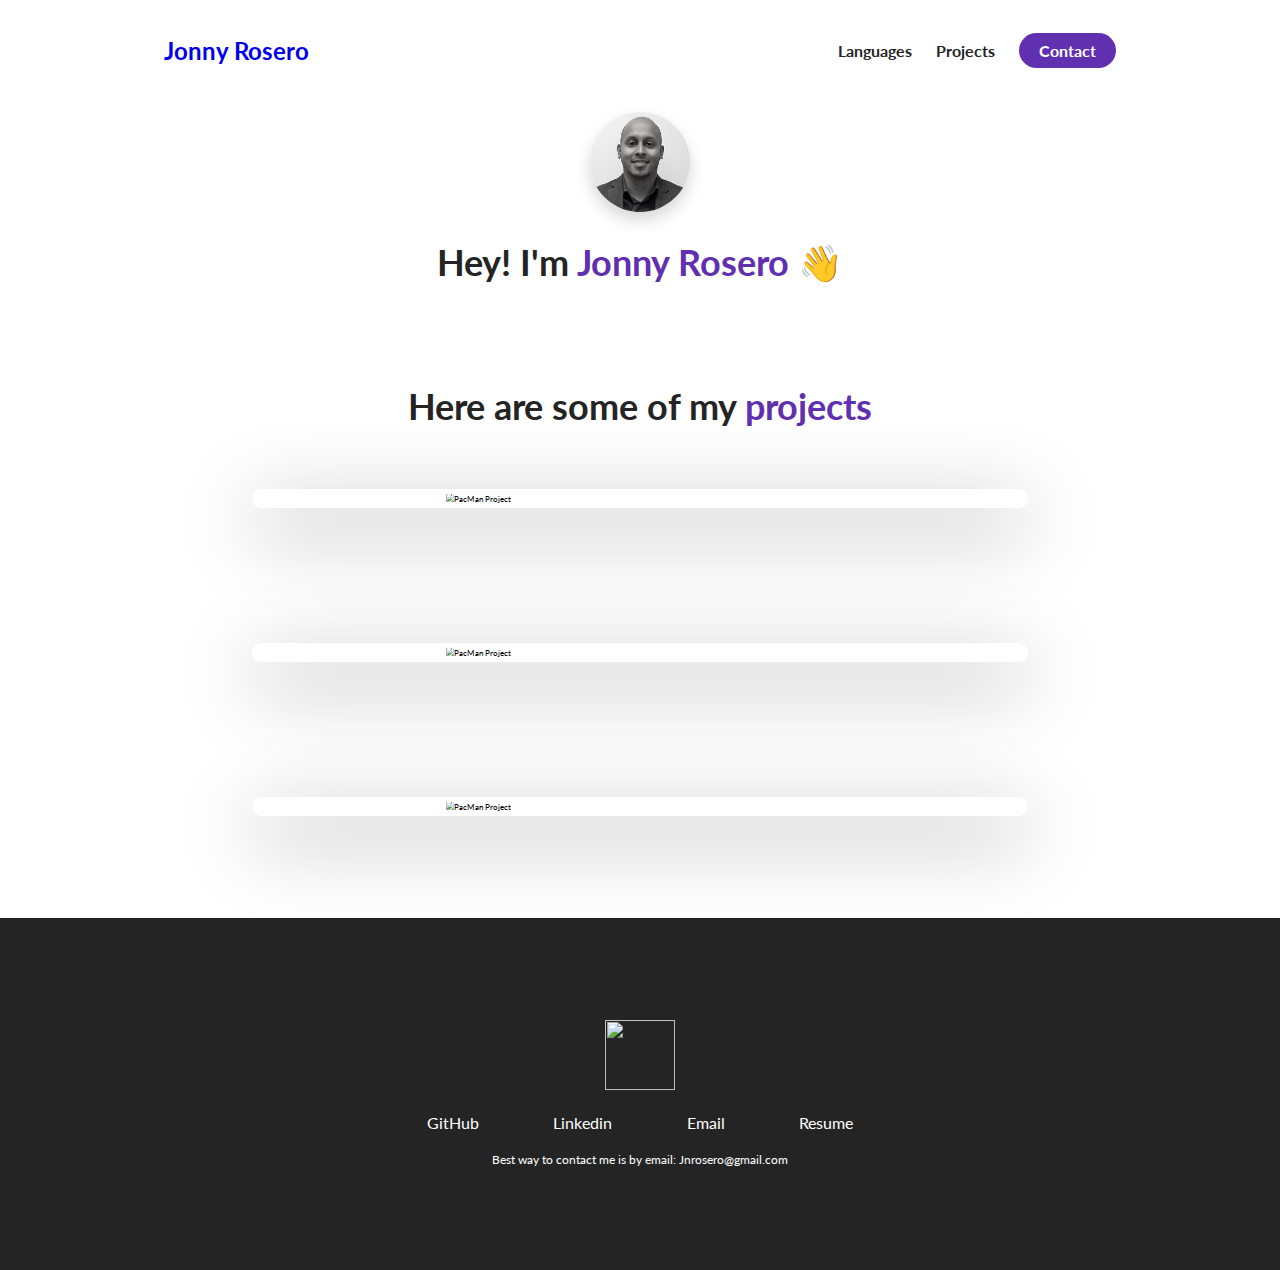
==== projects.html @ 93f4add0 "Add files via upload" ====
<!DOCTYPE html>
<html lang="en">
  <head>
    <meta charset="UTF-8" />
    <meta http-equiv="X-UA-Compatible" content="IE=edge" />
    <meta name="viewport" content="width=device-width, initial-scale=1.0" />
    <title>Jonny Rosero Portfolio</title>
    <link rel="stylesheet" href="./style.css" />
    <script
      src="https://kit.fontawesome.com/cb0341019d.js"
      crossorigin="anonymous"
    ></script>
  </head>
  <body>
    <section id="about-me">
      <nav>
        <div class="personal__logo"> <a href="./index.html" >Jonny Rosero </a>
        </div>
        <ul class="nav__link--list">
          <li class="nav__link">
            <a
              href="./index.html#languages"
              class="nav__link--anchor link__hover-effect link__hover-effect--black"
              >Languages</a
            >
          </li>
          <li class="nav__link">
            <a
              href="./projects.html"
              class="nav__link--anchor link__hover-effect link__hover-effect--black"
              >Projects</a
            >
          </li>
          <li class="nav__link" id="contact button">
            <a href="#contact" class="nav__link--anchor nav__link--anchor--primary"
              >Contact</a
            >
          </li>
        </ul>
      </nav>
      <div class="flex-1 flex">
        <div class="about-me__info row">
          <div class="about-me__info--container">
            <figure class="about-me__picture--mask ">
              <img
                src="./assets/jr.jpg"
                class="about-me__picture"
                alt="Picture of me!"
              />
            </figure>
            <h1 class="about-me__info--title">
              Hey! I'm <span class="text--purple">Jonny Rosero</span>&nbsp;<span class="wave">👋</span>
            </h1>
            </div>
            </div>
            </div>

 
  <section id="projects">
    <div class="container">
      <div class="row">
        <h1 class="section__title">
          Here are some of my <span class="text--purple">projects</span>
        </h1>
        <ul class="project__list">
          <li class="project">
            <div class="project__wrapper">
              <img
                src="https://images-wixmp-ed30a86b8c4ca887773594c2.wixmp.com/f/b387032e-23e6-4543-bdf6-e65585c15d93/dfvhfqh-fc0754dd-ec42-4148-8605-fb018e61b8ee.png/v1/fill/w_894,h_894/tinky_the_light_purple_pac_man_ghost_by_darthbladerpegasus_dfvhfqh-pre.png?token=eyJ0eXAiOiJKV1QiLCJhbGciOiJIUzI1NiJ9.[base64].Hc0305fDGyfEpS-g6j0rhZEqeNiPJpgBYewWUBmIkY8"
                class="project__img"
                alt="PacMan Project"
              />
              <div class="project__description">
                <h3 class="project__description--title">PacMan Project</h3>
                <h4 class="project__description--sub-title">
                  Html, CSS, JavaScript
                </h4>
                <p class="project__description--para">
                  This web application allows you to add Pacman characters to the screen and start a game where the Pacman moves randomly within the screen, bouncing off the borders.
                </p>
                <div class="project__description--links">
                  <a href="https://github.com/Jrosero21/Pacman" target="_blank" class="project__description--links">
                    <i class="fa-brands fa-github"></i>
                  </a>
                  <a href="https://jrosero21.github.io/Pacman/" class="project__description--links">
                    <i class="fa-solid fa-link"></i>
                  </a>
                </div>
              </div>
            </div>
          </li>
          <li class="project">
            <div class="project__wrapper">
              <img
                src="https://encrypted-tbn0.gstatic.com/images?q=tbn:ANd9GcT4bH98ryn6EmnwLCwqJHYk5kMYsnFYM5p7-LA7zZTZIQ&s"
                class="project__img"
                alt="PacMan Project"
              />
              <div class="project__description">
                <h3 class="project__description--title">Eye Exercise</h3>
                <h4 class="project__description--sub-title">
                  Html, CSS, JavaScript
                </h4>
                <p class="project__description--para">
                  Lorem ipsum dolor sit amet consectetur, adipisicing elit.
                  Provident, consequatur suscipit accusamus magnam laudantium
                  doloribus quo natus ab animi! Assumenda doloremque aperiam
                  dolorem fuga laboriosam. Tempora ut consectetur quisquam.
                  Tempore.
                </p>
                <!--- FIX PACMAN CODE AND UPDATE GITHUB/WEBSITE LINKS   --->
                <div class="project__description--links">
                  <a href="https://github.com/Jrosero21/Eye-Exercise" target="_blank" class="project__description--links">
                    <i class="fa-brands fa-github"></i>
                  </a>
                  <a href="https://jrosero21.github.io/Eye-Exercise/" class="project__description--links">
                    <i class="fa-solid fa-link"></i>
                  </a>
                </div>
              </div>
            </div>
          </li>
          <li class="project">
            <div class="project__wrapper">
              <img
                src="https://images-wixmp-ed30a86b8c4ca887773594c2.wixmp.com/f/b387032e-23e6-4543-bdf6-e65585c15d93/dfvhfqh-fc0754dd-ec42-4148-8605-fb018e61b8ee.png/v1/fill/w_894,h_894/tinky_the_light_purple_pac_man_ghost_by_darthbladerpegasus_dfvhfqh-pre.png?token=eyJ0eXAiOiJKV1QiLCJhbGciOiJIUzI1NiJ9.[base64].Hc0305fDGyfEpS-g6j0rhZEqeNiPJpgBYewWUBmIkY8"
                class="project__img"
                alt="PacMan Project"
              />
              <div class="project__description">
                <h3 class="project__description--title">Real Time Bus Tracker Project</h3>
                <h4 class="project__description--sub-title">
                  Html, CSS, JavaScript
                </h4>
                <p class="project__description--para">
                  Lorem ipsum dolor sit amet consectetur, adipisicing elit.
                  Provident, consequatur suscipit accusamus magnam laudantium
                  doloribus quo natus ab animi! Assumenda doloremque aperiam
                  dolorem fuga laboriosam. Tempora ut consectetur quisquam.
                  Tempore.
                </p>
                <!--- FIX PACMAN CODE AND CHANGE LOGO   --->
                <div class="project__description--links">
                  <a href="" target="_blank" class="project__description--link">
                    <i class="fa-brands fa-github"></i>
                  </a>
                  <a href="" class="project__description--link">
                    <i class="fa-solid fa-link"></i>
                  </a>
                </div>
              </div>
            </div>
          </li>
        </ul>
      </div>
    </div>
  </section>
  <footer>
    <div class="row footer__row">
      <a href="#" class="footer__anchor">
        <figure class="footer__logo">
          <img src="/assets/JR logo.png"  class="footer__logo--img" alt="">
        </figure>
        <span class="footer__logo--popper">
          Top
          <i class="fa-solid fa-arrow-up"></i>
        </span>
      </a>
      <div class="footer__social--list">
        <a href="https://github.com/Jrosero21" target="_blank" class="
        footer__social--link
        link__hover-effect
        link__hover-effect--white">GitHub</a>
        <a href="https://www.linkedin.com/in/jonnyrosero/" target="_blank" class="
        footer__social--link
        link__hover-effect
        link__hover-effect--white">Linkedin</a>
        <a href="maito:jnrosero@gmail.com" target="_blank" class="
        footer__social--link
        link__hover-effect
        link__hover-effect--white">Email</a>
        <a href="./assets/Jonathan-Rosero Resume.pdf" target="_blank" class="
        footer__social--link
        link__hover-effect
        link__hover-effect--white">Resume</a>
      </div>
      <div id="contact" class="footer__contact">Best way to contact me is by email: Jnrosero@gmail.com</div>
    </div>     
  </footer>
</body>

</html>
---- style.css ----
@import url('https://fonts.googleapis.com/css2?family=Lato:ital,wght@400;0,700;0&display=swap');
*{
font-family: lato, sans-serif;
padding: 0;
margin: 0;
box-sizing: border-box;
}

html {
    scroll-behavior: smooth;
}

h1, h2, h3, h4, h5, h5, span {
    color: #242424;
    text-align: center;
    line-height: 1.25;
}

h1 {
    font-size: 36px;
}

p {
    line-height: 1.5;
    font-size:16px;
}

a{
    text-decoration: none;
    position: relative;
    transition: all 300ms ease;
}

i:hover {
    opacity: 0.7;
}

.link__hover-effect:after {
    content: "";
    position: absolute;
    height: 3px;
    width: 0%;
    bottom: -3px;
    right: 0;
transition: all 300ms ease;
}

.link__hover-effect--white:after {
    background-color: white;
}
.link__hover-effect--black:after {
    background-color: black;
}

.link__hover-effect:hover:after {
    width: 100%;
    left: 0;
}

li {
    list-style-type: none;
}

.flex{
    display: flex;
}

.flex-1 {
    flex: 1;
}

.container {
    padding: 50px 0; 
}
.row {
    width: 100%;
    max-width: 800px;
    margin: 0 auto;
    padding: 12px;
}

.text--purple{
    color: #6030b1;
}

section:nth-child(even) {
    background-color: #f8f8f8;
}

.section__title {
    margin-bottom: 20px;
}

/* NAV BAR */

nav {
    height: 100px;
    width: 100%;
    max-width: 1000px;
    margin: 0 auto;
    display: flex;
    justify-content: space-between;
    align-items: center;
    padding: 0 12px;
}

.nav__link--list{
    display: flex;
}

.nav__link--anchor{
    margin: 0 12px;
    color: #242424;
    text-decoration: none;
    font-weight: 700;
}

.nav__link--anchor--primary {
    background-color: #6030b1;
    padding: 8px 20px;
    border-radius: 50px;
    color: white;
    transition: all 300ms ease;
}

.nav__link--anchor--primary:hover{
    background-color: #5d3eff;
}

.personal__logo {
    font-size: 24px;
    color: #6030b1;
    margin: 0 12px;
    font-weight: bold;
}

/* ABOUT ME */

#about-me {
    min-height: 100vh;
    display: flex;
    flex-direction: column;
}

.about-me__info{
    display: flex;
    flex-direction: column; 
}

.about-me__info--container {
    display: flex;
    flex-direction: column;
    align-items: center;
    max-width: 600px;
    margin: 0 auto;
    text-align: center;
}

.about-me__picture--mask {
    width: 100px;
    height: 100px;
    border-radius: 50%;
    overflow: hidden;
    box-shadow: 0 8px 16px rgba(0, 0, 0, .16);
    margin-bottom: 28px;
    animation: animate-profile-picture 800ms 200ms backwards;
}

@keyframes animate-profile-picture {
    0% {
        transform: scale(0);
    }
    80% {
        transform: scale(1.1);
    }
    100% {
        transform: scale(1);
    }
}

.about-me__picture {
    width: 100%;

    /* adjusting picture*/
    transform: scale(1.1);
    padding-top: 0px;
}

.about-me__info--title {
    margin-bottom: 16;
    animation: fade-up 650ms 400ms backwards;
}
.about-me__info--para {
    font-size: 20px;
    margin-bottom: 28px;
    animation: fade-up 650ms 600ms backwards;
}

.about-me__link {
    font-size: 20px;
    color:  #242424;
    text-decoration: none;
    padding: 0 16px;
}

.about-me__links {
    animation: fade-up 650ms 800ms backwards;
}

@keyframes fade-up {
    0% {
        opacity: 0;
        transform: translateY(40px);
    }
    100% {
        opacity: 1;
        transform: translateY(4px);
    }
}

.about-me__img--container{
    flex: 1;
    display: flex;
    align-items: center;
}
.about-me__img {
    width: 100%;
    animation: fade-in 1200ms 800ms backwards;
}

@keyframes fade-in {
    0% {
        opacity: 0;
    }
    100% {
        opacity: 1;
    }
}

.wave{
    position: relative;
    justify-content: center;
    margin-bottom: 25px;
    display: inline-block;
    animation: animate-wave 500ms infinite ease-in-out;
}

@keyframes animate-wave {
    0% {
        transform: rotate(0);
    }
    50% {
        transform: rotate(30deg);
    }
    100% {
        transform: rotate(0);
    }
}

/* This is my tech stack section */

.language__img {
    width: 100%;
    max-width: 100px;
    transform: all 300ms;
}

.language {
    width: 25%;
    display: flex;
    justify-content: center;
    position: relative;
}
.language:hover .language__img {
    filter: brightness(80%);
    opacity: 0.86;
    transform: scale(0.9);
}
.language__img--wrapper {
    display: flex;
    justify-content: center;
    align-items: center;
    padding: 25px 16px;
}

.language__list {
    display: flex;
    justify-content: center;
    width: 100%;
    flex-wrap: wrap;
}

.language__name {
    position: absolute;
    bottom: 0;
    transform: scale(0);
    transition: all 300ms;
    font-size: 20px;
    opacity: 0;
}
.language:hover .language__name {
    transform: scale(1);
    opacity: 1;
}

/* PROJECTS SECTIONS */

.project{
    margin-bottom: 135px;
}

.project:last-child {
    margin-bottom: 40px;
}

.project__img {
    width: 100%;
    transform: scale(0.5);
    transition: all 500ms ease;
}

.project__wrapper {
    display: flex;
    box-shadow: 0 20px 80px rgba(0, 0, 0, 0.45);
    border-radius: 20px;
    overflow: hidden;
    position: relative;
}
.project__wrapper:before {
    content: "";
    position: absolute;
    top: 0;
    left: 0;
    height: 100%;
    width: 100%;
    background-color: #1c1d25;
    opacity: 0;
    transition: opacity 450ms ease;
    z-index: 2;
}
.project:hover .project__wrapper:before {
    opacity: 0.7;
}
.project:hover .project__img {
    transform: scale(.6);
    filter: blur(5px);
}
.project:hover .project__description {
    opacity: 1;
    transform: translateY(-50%);
}

.project__list {
    padding-top: 40px;
}

.project__description {
position: absolute;
top: 50%;
left: 90px;
transform: translateY(100%);
max-width: 550px;
z-index: 3;
opacity: 0;
transition: transform 450ms, opacity 300ms;
}

.project__description--title {
    font-size: 40px;
}

.project__description--title {
    margin: 16px 0;

}

.project__description--links {
    font-size: 20px;
    margin-right: 16px;
    text-decoration: none;
}

.project__description--title,
.project__description--sub-title,
.project__description--para,
.project__description--links {
    text-align: left;
    color: #fff;
}

/* FOOTER */

footer {
    background-color: #242424;
}

.footer__logo {
   
}

.footer__social--list {
    width: 100%;
    max-width: 500px;
    display: flex;
    justify-content: space-around;
    margin-bottom: 20px;
}

.footer__row {
    display: flex;
    flex-direction: column;
    align-items: center;
    justify-content: center;
    padding: 8% 0;
}
.footer__logo--img {
    width: 70px;
    height: 70px;
}

.footer__social--link {
    color: #ffff;
}

.footer__logo--popper{
    position: absolute;
    color: #ffff;
    right: 0  ;
    top: 30px;
    font-weight: 700;
    opacity: 0;
    transition: all 300ms ease;
}

.footer__anchor{
    margin-bottom: 20px;
    position: relative;
}

.footer__anchor:hover .footer__logo--popper {
    transform: translateX(60px);
    opacity: 1;
}

.footer__contact {
    font-size: 12px;
    color: white;
}

/*Responsive for tablets/phones etc */
@media (max-width: 768px) {
    nav {
        height: 68px;
    }
    h1{
        font-size: 28px;
    }
    .about-me__info--para{
        font-size: 18px;
    }
    .language {
        width: calc(100% / 2);
    }
    .project__description--para {
        font-size: 14px;
    }
    .project__description {
        left: 30px;
        padding-right: 30px;
    }
}

/*Responsive for small phones */
@media (max-width: 480px) {
    .nav__link:not(:last-child) {
        display: none;
    }

    .project__description {
        padding: 0;
        left: 0;
        width: 100%;
    }
    .project__description--para {
        display: none;
    }

    .project__description--links {
        display: flex;
        justify-content: center;
    }

    .project__description--title {
        font-size: 32px;
        line-height: 1;
        text-align: center;
    }
    .project__description--sub-title {
        text-align: center;
        margin: 12px 0 ;
    }
}
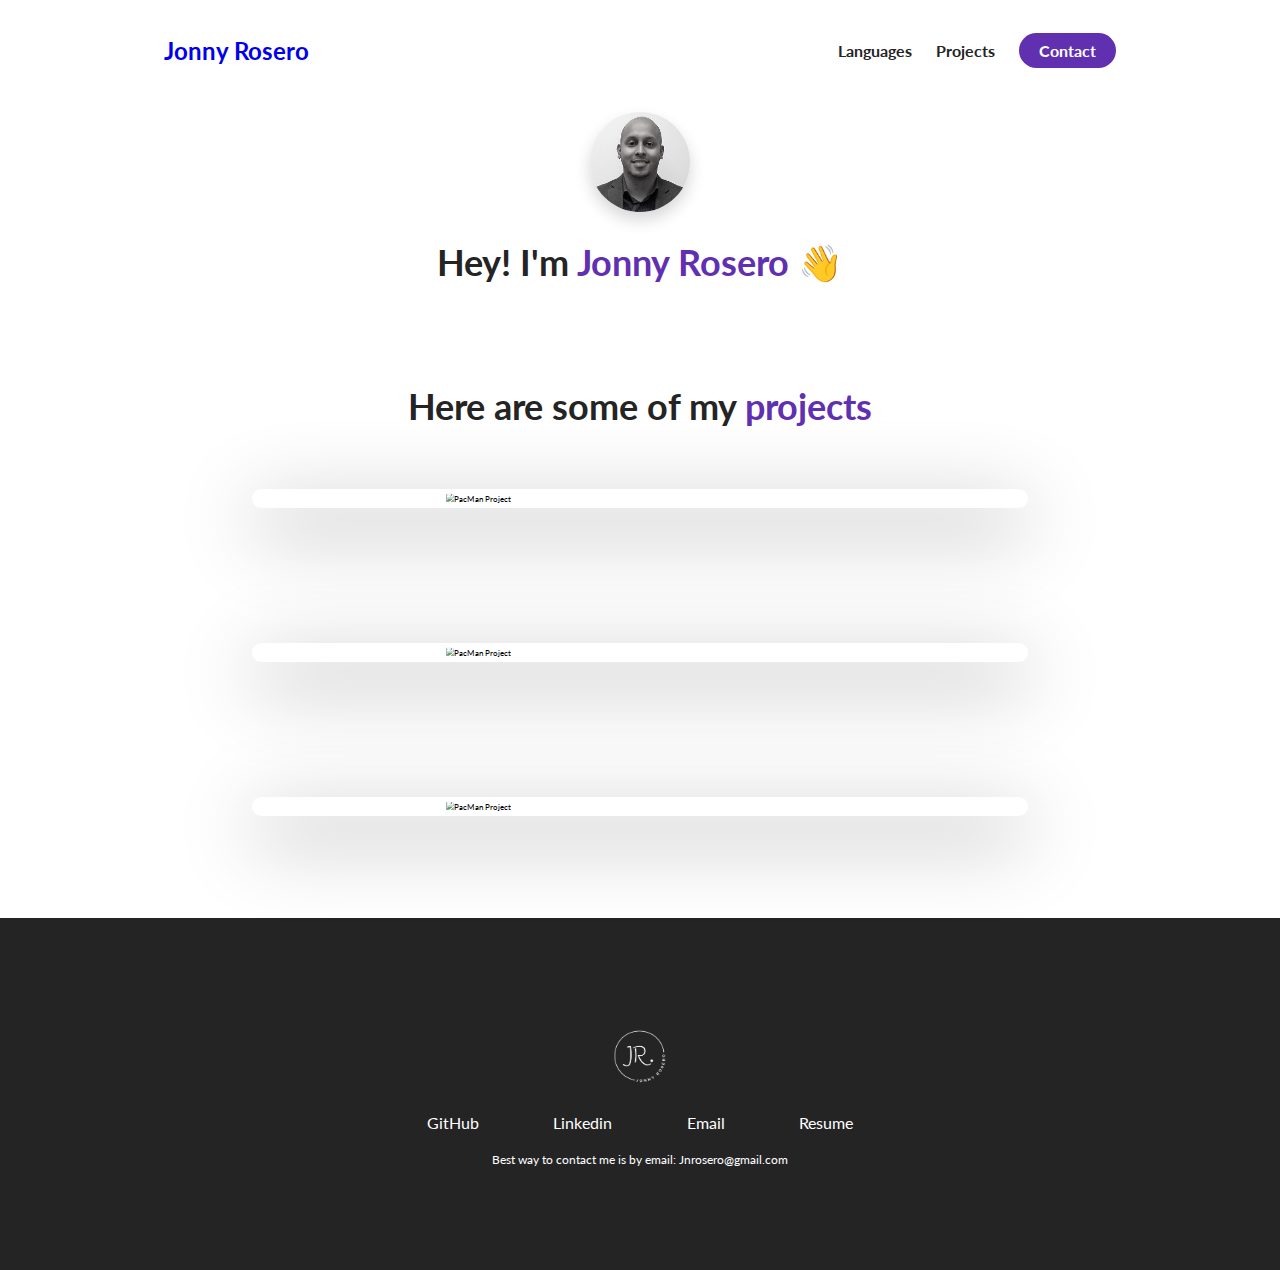
==== commit 9017f9a0: "Add files via upload" ====
--- a/projects.html
+++ b/projects.html
@@ -82,7 +82,7 @@
                   <a href="https://github.com/Jrosero21/Pacman" target="_blank" class="project__description--links">
                     <i class="fa-brands fa-github"></i>
                   </a>
-                  <a href="https://jrosero21.github.io/Pacman/" class="project__description--links">
+                  <a href="https://jrosero21.github.io/Pacman/" target="_blank" class="project__description--links">
                     <i class="fa-solid fa-link"></i>
                   </a>
                 </div>
@@ -102,18 +102,14 @@
                   Html, CSS, JavaScript
                 </h4>
                 <p class="project__description--para">
-                  Lorem ipsum dolor sit amet consectetur, adipisicing elit.
-                  Provident, consequatur suscipit accusamus magnam laudantium
-                  doloribus quo natus ab animi! Assumenda doloremque aperiam
-                  dolorem fuga laboriosam. Tempora ut consectetur quisquam.
-                  Tempore.
+                  This is a simple and fun project that demonstrates how to create an interactive animation using HTML, CSS, and JavaScript. In this application, two eyes will follow the movement of your mouse cursor around the screen.
                 </p>
                 <!--- FIX PACMAN CODE AND UPDATE GITHUB/WEBSITE LINKS   --->
                 <div class="project__description--links">
                   <a href="https://github.com/Jrosero21/Eye-Exercise" target="_blank" class="project__description--links">
                     <i class="fa-brands fa-github"></i>
                   </a>
-                  <a href="https://jrosero21.github.io/Eye-Exercise/" class="project__description--links">
+                  <a href="https://jrosero21.github.io/Eye-Exercise/" target="_blank" class="project__description--links">
                     <i class="fa-solid fa-link"></i>
                   </a>
                 </div>
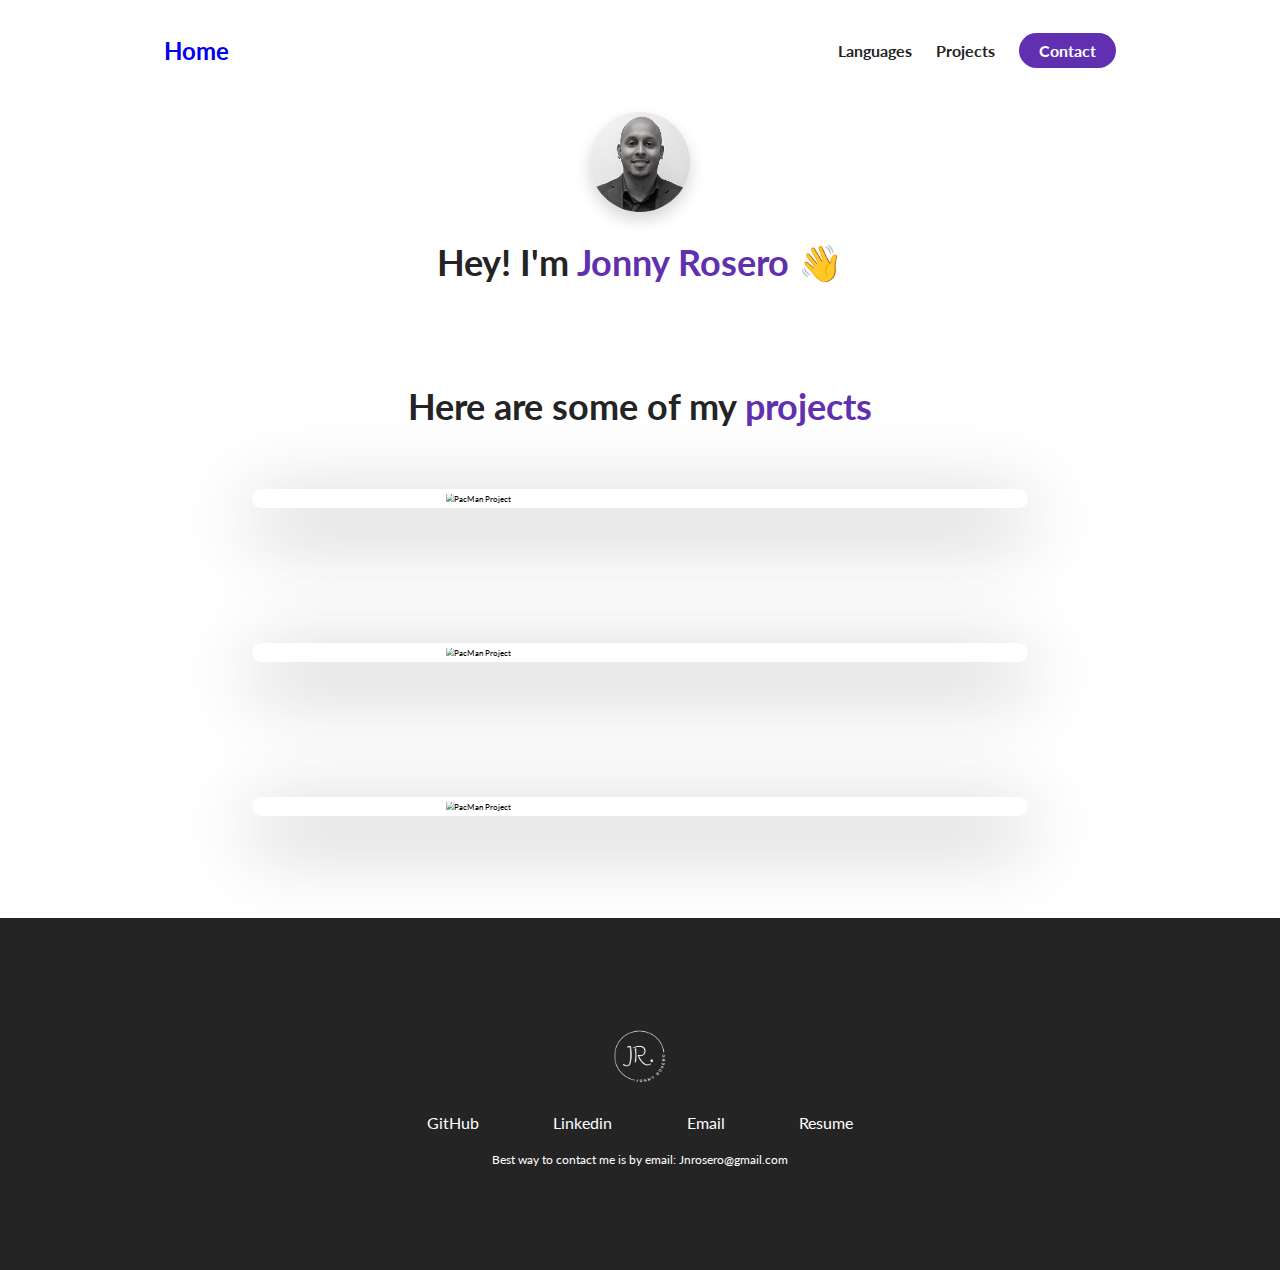
==== commit 413f1ca6: "Update projects.html" ====
--- a/projects.html
+++ b/projects.html
@@ -14,7 +14,7 @@
   <body>
     <section id="about-me">
       <nav>
-        <div class="personal__logo"> <a href="./index.html" >Jonny Rosero </a>
+        <div class="personal__logo"> <a href="./index.html" >Home</a>
         </div>
         <ul class="nav__link--list">
           <li class="nav__link">
@@ -117,30 +117,30 @@
             </div>
           </li>
           <li class="project">
-            <div class="project__wrapper">
-              <img
-                src="https://images-wixmp-ed30a86b8c4ca887773594c2.wixmp.com/f/b387032e-23e6-4543-bdf6-e65585c15d93/dfvhfqh-fc0754dd-ec42-4148-8605-fb018e61b8ee.png/v1/fill/w_894,h_894/tinky_the_light_purple_pac_man_ghost_by_darthbladerpegasus_dfvhfqh-pre.png?token=eyJ0eXAiOiJKV1QiLCJhbGciOiJIUzI1NiJ9.[base64].Hc0305fDGyfEpS-g6j0rhZEqeNiPJpgBYewWUBmIkY8"
-                class="project__img"
-                alt="PacMan Project"
-              />
-              <div class="project__description">
-                <h3 class="project__description--title">Real Time Bus Tracker Project</h3>
-                <h4 class="project__description--sub-title">
-                  Html, CSS, JavaScript
-                </h4>
-                <p class="project__description--para">
-                  Lorem ipsum dolor sit amet consectetur, adipisicing elit.
-                  Provident, consequatur suscipit accusamus magnam laudantium
-                  doloribus quo natus ab animi! Assumenda doloremque aperiam
-                  dolorem fuga laboriosam. Tempora ut consectetur quisquam.
-                  Tempore.
-                </p>
+                      <div class="project__wrapper">
+                        <img
+                          src="https://encrypted-tbn0.gstatic.com/images?q=tbn:ANd9GcRPHtq72tnI_ZzN5yd8urZNgP0vk6hmddgsvQ2NOfrxQw&s"
+                          class="project__img"
+                          alt="PacMan Project"
+                        />
+                        <div class="project__description">
+                          <h3 class="project__description--title">Real Time Bus Tracker Project</h3>
+                          <h4 class="project__description--sub-title">
+                            Html, CSS, JavaScript
+                          </h4>
+                          <p class="project__description--para">
+                            Lorem ipsum dolor sit amet consectetur, adipisicing elit.
+                            Provident, consequatur suscipit accusamus magnam laudantium
+                            doloribus quo natus ab animi! Assumenda doloremque aperiam
+                            dolorem fuga laboriosam. Tempora ut consectetur quisquam.
+                            Tempore.
+                          </p>
                 <!--- FIX PACMAN CODE AND CHANGE LOGO   --->
                 <div class="project__description--links">
-                  <a href="" target="_blank" class="project__description--link">
+                  <a href="" target="_blank" class="project__description--links">
                     <i class="fa-brands fa-github"></i>
                   </a>
-                  <a href="" class="project__description--link">
+                  <a href="" class="project__description--links">
                     <i class="fa-solid fa-link"></i>
                   </a>
                 </div>
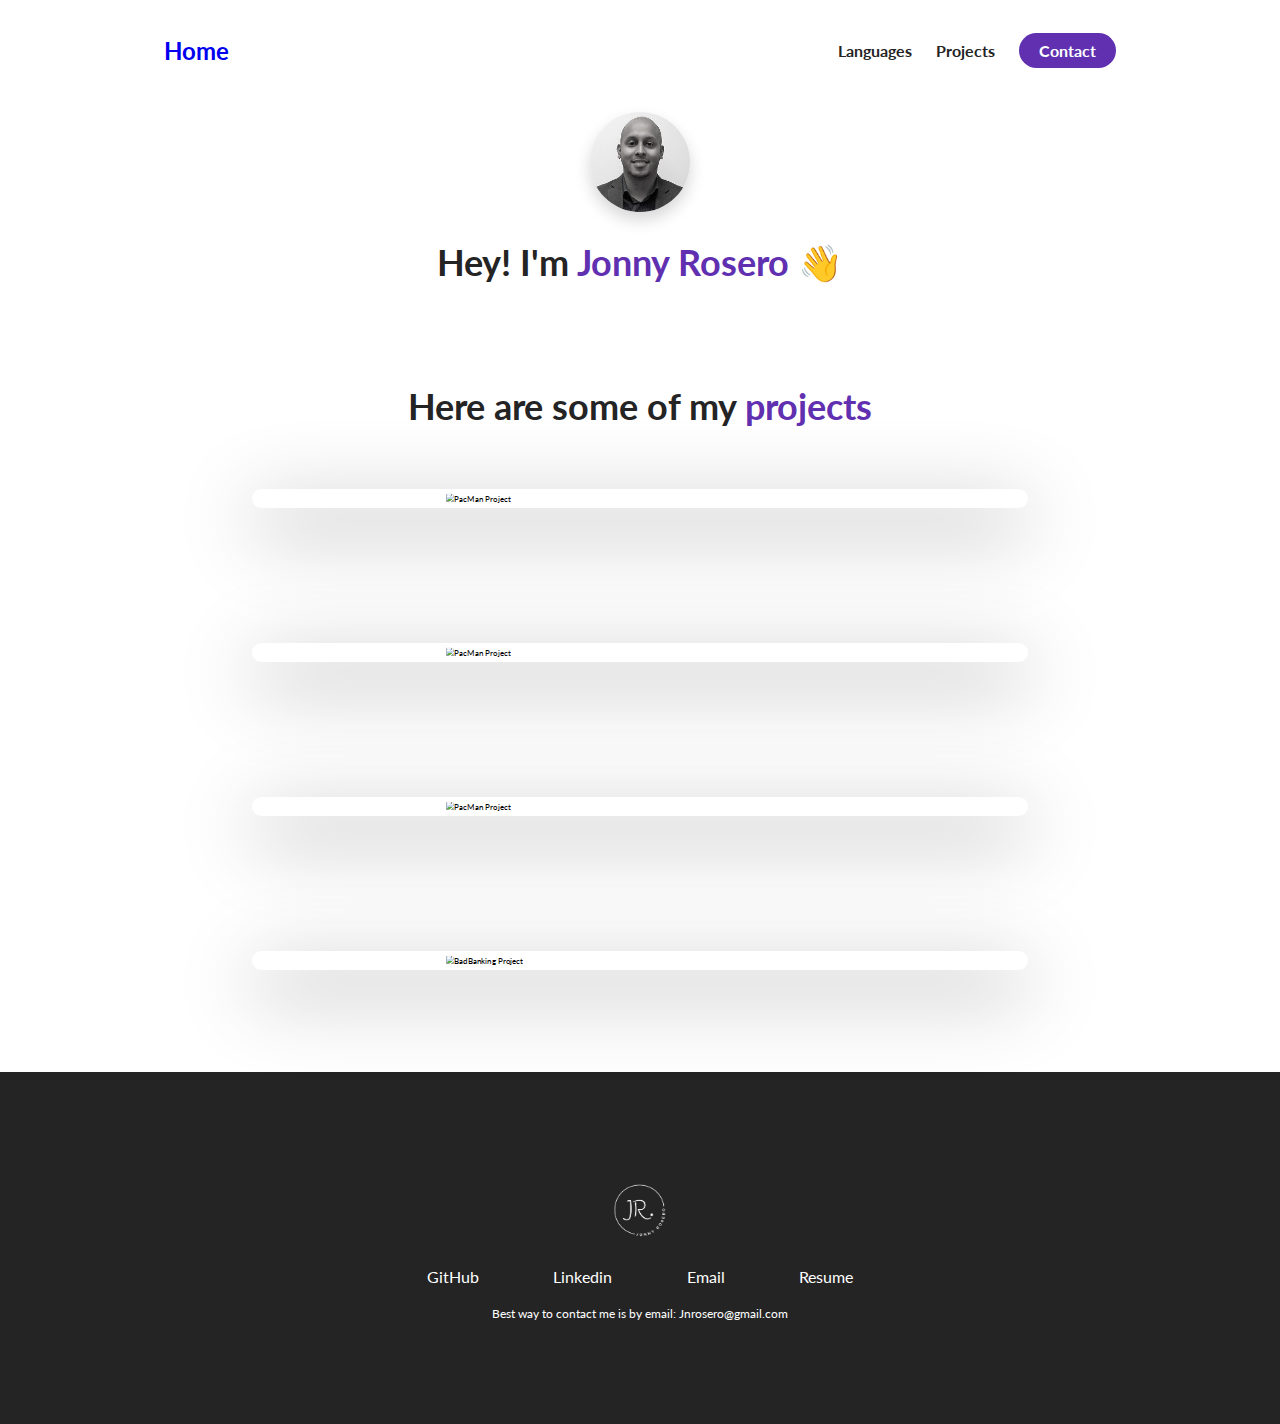
==== commit 79d1ae55: "Update projects.html" ====
--- a/projects.html
+++ b/projects.html
@@ -14,7 +14,7 @@
   <body>
     <section id="about-me">
       <nav>
-        <div class="personal__logo"> <a href="./index.html" >Home</a>
+        <div class="personal__logo"> <a href="./index.html" >Home </a>
         </div>
         <ul class="nav__link--list">
           <li class="nav__link">
@@ -104,7 +104,6 @@
                 <p class="project__description--para">
                   This is a simple and fun project that demonstrates how to create an interactive animation using HTML, CSS, and JavaScript. In this application, two eyes will follow the movement of your mouse cursor around the screen.
                 </p>
-                <!--- FIX PACMAN CODE AND UPDATE GITHUB/WEBSITE LINKS   --->
                 <div class="project__description--links">
                   <a href="https://github.com/Jrosero21/Eye-Exercise" target="_blank" class="project__description--links">
                     <i class="fa-brands fa-github"></i>
@@ -129,24 +128,45 @@
                             Html, CSS, JavaScript
                           </h4>
                           <p class="project__description--para">
-                            Lorem ipsum dolor sit amet consectetur, adipisicing elit.
-                            Provident, consequatur suscipit accusamus magnam laudantium
-                            doloribus quo natus ab animi! Assumenda doloremque aperiam
-                            dolorem fuga laboriosam. Tempora ut consectetur quisquam.
-                            Tempore.
+                            The project utilizes the Google Maps JavaScript API to display the route of a specific bus route in Newport Beach, California, and tracks the real-time location of the bus along that route. The application features a button that initiates the tracking process, allowing users to see the current location of the bus as it moves along its route.
                           </p>
-                <!--- FIX PACMAN CODE AND CHANGE LOGO   --->
-                <div class="project__description--links">
-                  <a href="" target="_blank" class="project__description--links">
-                    <i class="fa-brands fa-github"></i>
-                  </a>
-                  <a href="" class="project__description--links">
-                    <i class="fa-solid fa-link"></i>
-                  </a>
-                </div>
-              </div>
-            </div>
-          </li>
+                <div class="project__description--links">
+                  <a href="https://github.com/Jrosero21/Real-Time-Bus-Tracker" target="_blank" class="project__description--links">
+                    <i class="fa-brands fa-github"></i>
+                  </a>
+                  <a href="https://jrosero21.github.io/Real-Time-Bus-Tracker/" class="project__description--links">
+                    <i class="fa-solid fa-link"></i>
+                  </a>
+                </div>
+              </div>
+            </div>
+          </li>
+          <li class="project">
+            <div class="project__wrapper">
+              <img
+                src="https://encrypted-tbn0.gstatic.com/images?q=tbn:ANd9GcR09Ae8yQBf0VJoDIOSNkUGp-08WWSay8Tx5g&s"
+                class="project__img"
+                alt="BadBanking Project"
+              />
+              <div class="project__description">
+                <h3 class="project__description--title">Bad Banking App</h3>
+                <h4 class="project__description--sub-title">
+                  Html, CSS, React
+                </h4>
+                <p class="project__description--para">
+                  This is a simple React-based ATM application that allows users to perform basic banking operations such as deposits and cash withdrawals. The app maintains and displays the current balance of the user's account and logs each transaction.
+                </p>
+                <div class="project__description--links">
+                  <a href="https://github.com/Jrosero21/atm" target="_blank" class="project__description--links">
+                    <i class="fa-brands fa-github"></i>
+                  </a>
+                  <a href="http://jonny-roserobankingapplication.s3-website.us-east-2.amazonaws.com/#/" target="_blank" class="project__description--links">
+                    <i class="fa-solid fa-link"></i>
+                  </a>
+                </div>
+              </div>
+            </div>
+          </li>  
         </ul>
       </div>
     </div>
